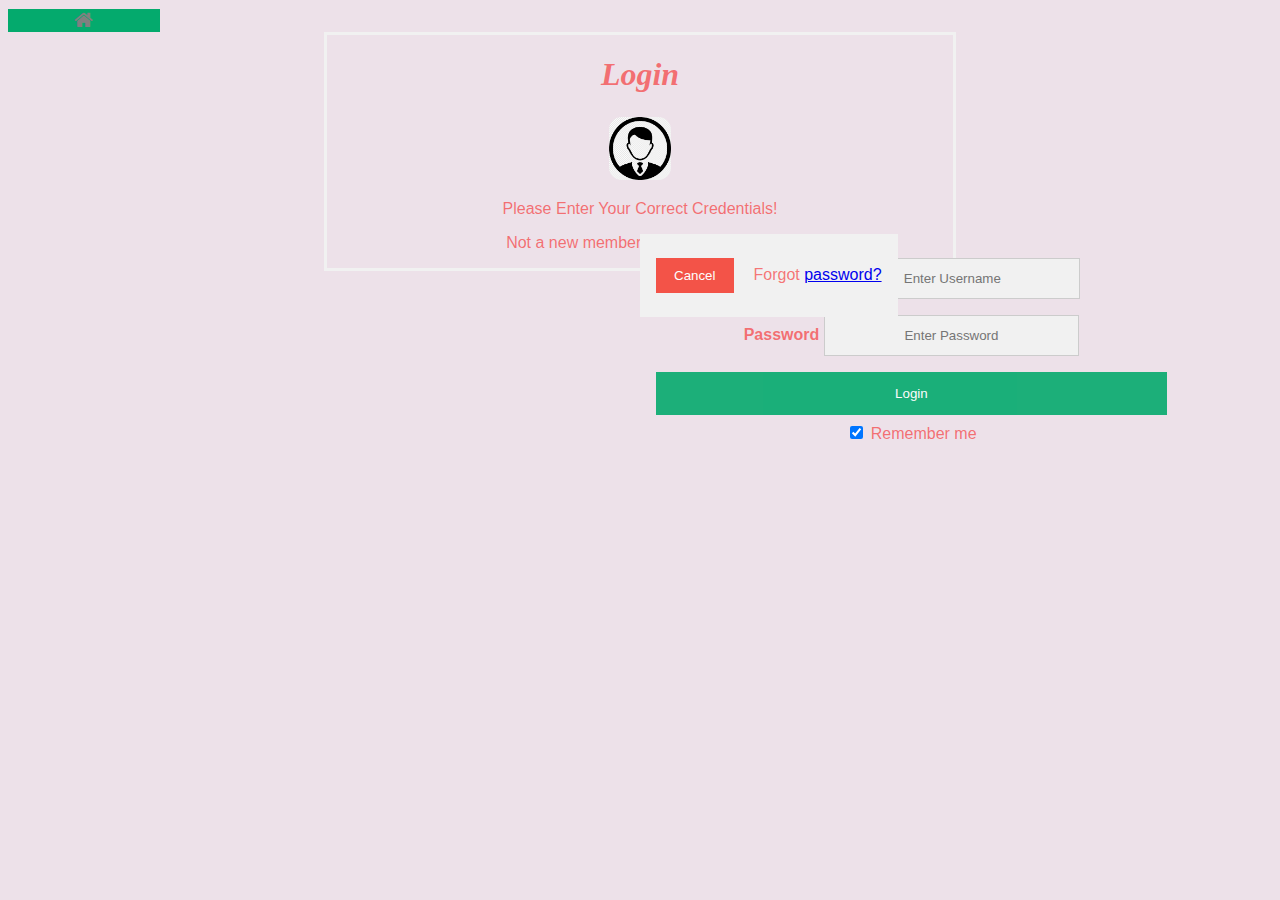
==== login.html @ f66c1479 "I just badded some new images with better features" ====
<!DOCTYPE html>
<html lang="en">
<head>
    <meta charset="UTF-8">
    <meta http-equiv="X-UA-Compatible" content="IE=edge">
    <meta name="viewport" content="width=device-width, initial-scale=1.0">
    <title>Login Page</title>
    <link rel="stylesheet" href="https://cdnjs.cloudflare.com/ajax/libs/font-awesome/4.7.0/css/font-awesome.min.css">
    <link rel="stylesheet" href="home.css">
</head>
<body>

    
      <div class="icon-bar">
        <a class="active" href="home.html"><i class="fa fa-home"></i></a>
      </div>
  
    <form action="action_page.php" method="post">
      <h1>Login</h1>
        <div class="imgcontainer">
          <img src="./image/avatar.png" alt="Avatar" class="avatar">
        </div>
        <p>Please Enter Your Correct Credentials!</p>
      
        <div class="container">
          <label for="uname"><b>Username</b></label>
          <input type="text" placeholder="Enter Username" name="uname" required><br>
      
          <label for="psw"><b>Password</b></label>
          <input type="password" placeholder="Enter Password" name="psw" required>
      
          <button type="submit">Login</button>
          <label>
            <input type="checkbox" checked="checked" name="remember"> Remember me
          </label>
        </div>
      
        <div class="container" style="background-color:#f1f1f1">
          <button type="button" class="cancelbtn">Cancel</button>
          <span class="psw">Forgot <a href="#">password?</a></span>
        </div>
        <div>
          <p>Not a new member ? click on <a href="signup.html">Sign Up</a> </p>
        </div>
      </form>
 
</body>
</html>
---- home.css ----
body{
    background-color: rgba(210, 180, 200 , 0.4);
    padding: 0px;
    color: rgba(247, 34, 34, 0.6);
    font-family: Arial, Helvetica, sans-serif;
}

.header{
    background-color: darkblue;
    color:gray;
    width:98%;
    float: inline-end;
    padding: 10px;
    line-height: 20px;
}
a button {
  background-color: #04AA6D;
  color: white;
  padding: 0px;
  margin-left: 15px ;
  border: 1px solid #000000;
  cursor: pointer;
  width: 6%;
  line-height: 16px;
  opacity: 1;
}

a button:hover{
  color: white;
}
.icon-bar {
  width: 80%; 
  background-color: #555; 
   
}

.icon-bar a {
  float: left; 
  text-align: center; 
  width: 15%; 
  margin-top: 1px;
  transition: all 0.3s ease; /* Add transition for hover effects */
  color: gray; /* White text color */
  font-size: 20px;
}

.icon-bar a:hover {
  background-color: rgb(187, 127, 127); /* Add a hover color */
}

.active {
  background-color: #04AA6D; /* Add an active/current color */
}

h1{
    font-family:papyrus;
    font-style:italic;

}
div .favorite{
  margin: 10px 10x;
  
  
  
}

.menu li {
    font-weight: bolder ;
    color: gray;
    display: inline;
    float: right;
    margin-left: 17px;
    text-decoration: none;
}

.menu a{
    text-decoration: none;
    color: gray;
}
main img{
  width: 100%;
  display: grid;
  height: 500px;
  margin: 20px auto 20px auto;
  
}



/* Position the image container (needed to position the left and right arrows) */
.container {
  position: absolute;
}

/* Hide the images by default */
.mySlides {
  display: none;
}

/* Add a pointer when hovering over the thumbnail images */
.cursor {
  cursor: pointer;
}

/* Next & previous buttons */
.prev,
.next {
  cursor: pointer;
  position: absolute;
  top: 40%;
  width: auto;
  padding: 16px;
  margin-top: -50px;
  color: white;
  font-weight: bold;
  font-size: 20px;
  border-radius: 0 3px 3px 0;
  user-select: none;
  -webkit-user-select: none;
}

/* Position the "next button" to the right */
.next {
  right: 0;
  border-radius: 3px 0 0 3px;
}

/* On hover, add a black background color with a little bit see-through 
.prev:hover,
.next:hover {
  background-color: rgba(0, 0, 0, 0.8);
}

/* Number text (1/3 etc) *
.numbertext {
  color: #f2f2f2;
  font-size: 12px;
  padding: 8px 12px;
  position: absolute;
  top: 0;
}

/* Container for image text 
.caption-container {
  text-align: center;
  background-color: #222;
  padding: 2px 16px;
  color: white;
}

.row:after {
  content: "";
  display: table;
  clear: both;
}
*/
/* Six columns side by side */
.column {
  float: left;
  width: 16.66%;
}

/* Add a transparency effect for thumnbail images */
.demo {
  opacity: 0.6;
}

.active,
.demo:hover {
  opacity: 1;
}

.gallery img{
  width: 300px;
  height: 300px;
  padding: 15px 15px;
  margin: auto;
  display: flex;
  font-display: grid;
}

.gallery{
  margin: 15px;
  padding: 10px;
  width: 29%;
  float :left;
  height: 510px;


}

  .desc {
    font-family:  'Lucida Sans Regular', 'Lucida Grande',  Verdana, sans-serif;
    color: black;
    font-size: 16px;
  width: 280px;
  padding-bottom: 10px;
}




/*here is the sign up page style sheet
* {box-sizing: border-box}

/* Full-width input fields */
form{
  display: inline-block;
  margin-left: 25%;
  margin-right: 25%;
  text-align: center;
}

input[type=text], input[type=password] {
  width: 50%;
  padding: 15px;
  margin: 5px 0 22px 0;
  text-align: center;
  border: none;
  background: #f1f1f1;
}

input[type=text]:focus, input[type=password]:focus {
  background-color: #ddd;
  outline: none;
}

hr {
  border: 1px solid #f1f1f1;
  margin-bottom: 25px;
}

/* Set a style for all buttons */
button {
  background-color: #04AA6D;
  color: white;
  padding: 14px 20px;
  margin: 8px 0;
  border: none;
  cursor: pointer;
  width: 100%;
  opacity: 0.9;
}

button:hover {
  opacity:1;
}

/* Extra styles for the cancel button */
.cancelbtn {
  padding: 14px 20px;
  background-color: #f44336;
}

/* Float cancel and signup buttons and add an equal width */
.cancelbtn, .signupbtn {
  float: left;
  width: 50%;
}

/* Add padding to container elements */
.container {
  padding: 16px;
  display:inline-block;
  margin: auto;
}

/* Clear floats */
.clearfix::after {
  content: "";
  clear: both;
  display: table;
}

/* Change styles for cancel button and signup button on extra small screens */
@media screen and (max-width: 300px) {
  .cancelbtn, .signupbtn {
    width: 50%;
  }
}


/*Style sheet for login page
     Step 2) Add CSS:
      Example
      /* Bordered form */
      form {
        border: 3px solid #f1f1f1;
      }
      
      /* Full-width inputs */
      input[type=text], input[type=password] {
        width: 50%;
        padding: 12px 20px;
        margin: 8px 0;
        display: inline-block;
        border: 1px solid #ccc;
        box-sizing: border-box;
      }
      
      /* Set a style for all buttons */
      button {
        background-color: #04AA6D;
        color: white;
        padding: 14px 20px;
        margin: 8px 0;
        border: none;
        cursor: pointer;
        width: 100%;
      }
      
      /* Add a hover effect for buttons */
      button:hover {
        opacity: 0.8;
      }
      
      /* Extra style for the cancel button (red) */
      .cancelbtn {
        width: auto;
        padding: 10px 18px;
        margin-right: 20px;
        background-color: #f44336;
      }
      
      /* Center the avatar image inside this container */
      .imgcontainer {
        text-align: center;
        margin: 24px 0 12px 0;
      }
      
      /* Avatar image */
      img.avatar {
        width: 10%;
        border-radius: 20%;
      }
      
      /* Add padding to containers */
      .container {
        padding: 16px;
      }
      
      /* The "Forgot password" text */
      span.psw {
        float: right;
        padding-top: 16px;
      }
      
      /* Change styles for span and cancel button on extra small screens */
      @media screen and (max-width: 300px) {
        span.psw {
          display: block;
          float: none;
        }
        .cancelbtn {
          width: 100%;
        }
      }
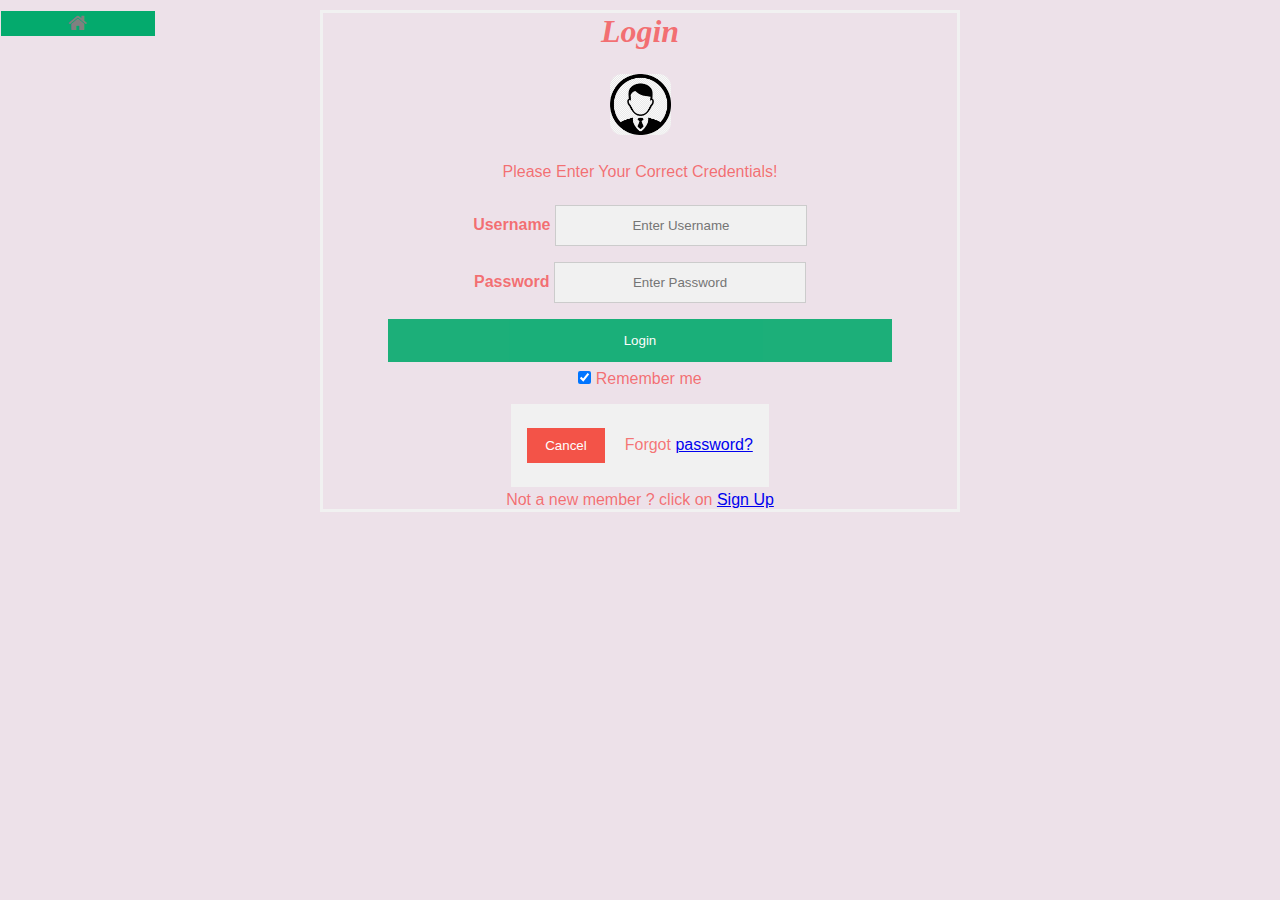
==== commit 7c99951d: "few changes added" ====
--- a/login.html
+++ b/login.html
@@ -12,7 +12,7 @@
 
     
       <div class="icon-bar">
-        <a class="active" href="home.html"><i class="fa fa-home"></i></a>
+        <a class="active" href="index.html"><i class="fa fa-home"></i></a>
       </div>
   
     <form action="action_page.php" method="post">
@@ -43,6 +43,6 @@
           <p>Not a new member ? click on <a href="signup.html">Sign Up</a> </p>
         </div>
       </form>
- 
+      <script src="home.js"></script>
 </body>
 </html>--- a/home.css
+++ b/home.css
@@ -1,28 +1,33 @@
-
+*{
+  box-sizing:border-box;
+  padding: 0;
+  margin: 0; 
+}
 body{
     background-color: rgba(210, 180, 200 , 0.4);
-    padding: 0px;
     color: rgba(247, 34, 34, 0.6);
     font-family: Arial, Helvetica, sans-serif;
+
 }
 
 .header{
     background-color: darkblue;
     color:gray;
-    width:98%;
+    width:100%;
     float: inline-end;
     padding: 10px;
-    line-height: 20px;
+    height: 80px;
+    line-height: 25px;
 }
 a button {
   background-color: #04AA6D;
   color: white;
-  padding: 0px;
-  margin-left: 15px ;
+  margin-left: 20px ;
+  padding: 0;
   border: 1px solid #000000;
   cursor: pointer;
   width: 6%;
-  line-height: 16px;
+  height: 15px;
   opacity: 1;
 }
 
@@ -32,14 +37,15 @@
 .icon-bar {
   width: 80%; 
   background-color: #555; 
-   
+  margin-top: 10px;
 }
 
 .icon-bar a {
   float: left; 
   text-align: center; 
   width: 15%; 
-  margin-top: 1px;
+  margin: 1px;
+  padding: 1px;
   transition: all 0.3s ease; /* Add transition for hover effects */
   color: gray; /* White text color */
   font-size: 20px;
@@ -60,8 +66,6 @@
 }
 div .favorite{
   margin: 10px 10x;
-  
-  
   
 }
 
@@ -90,7 +94,7 @@
 
 /* Position the image container (needed to position the left and right arrows) */
 .container {
-  position: absolute;
+  position: relative;
 }
 
 /* Hide the images by default */
@@ -108,13 +112,13 @@
 .next {
   cursor: pointer;
   position: absolute;
-  top: 40%;
+  top: 90%;
   width: auto;
   padding: 16px;
-  margin-top: -50px;
+  margin-top: 80px;
   color: white;
   font-weight: bold;
-  font-size: 20px;
+  font-size: 25px;
   border-radius: 0 3px 3px 0;
   user-select: none;
   -webkit-user-select: none;
@@ -126,35 +130,6 @@
   border-radius: 3px 0 0 3px;
 }
 
-/* On hover, add a black background color with a little bit see-through 
-.prev:hover,
-.next:hover {
-  background-color: rgba(0, 0, 0, 0.8);
-}
-
-/* Number text (1/3 etc) *
-.numbertext {
-  color: #f2f2f2;
-  font-size: 12px;
-  padding: 8px 12px;
-  position: absolute;
-  top: 0;
-}
-
-/* Container for image text 
-.caption-container {
-  text-align: center;
-  background-color: #222;
-  padding: 2px 16px;
-  color: white;
-}
-
-.row:after {
-  content: "";
-  display: table;
-  clear: both;
-}
-*/
 /* Six columns side by side */
 .column {
   float: left;
@@ -172,10 +147,9 @@
 }
 
 .gallery img{
-  width: 300px;
-  height: 300px;
-  padding: 15px 15px;
-  margin: auto;
+  width:100%;
+  height: 70%;
+  padding: 25px 15px;
   display: flex;
   font-display: grid;
 }
@@ -186,27 +160,27 @@
   width: 29%;
   float :left;
   height: 510px;
+  margin-bottom:45px ;
 
 
 }
 
   .desc {
-    font-family:  'Lucida Sans Regular', 'Lucida Grande',  Verdana, sans-serif;
+    font-family:  Verdana, sans-serif;
     color: black;
-    font-size: 16px;
-  width: 280px;
-  padding-bottom: 10px;
-}
-
-
-
+    font-size: 14px;
+    width: 100%;
+    margin-bottom: 20px;
+    
+    
+}
 
 /*here is the sign up page style sheet
 * {box-sizing: border-box}
 
 /* Full-width input fields */
 form{
-  display: inline-block;
+  display: block;
   margin-left: 25%;
   margin-right: 25%;
   text-align: center;
@@ -217,7 +191,7 @@
   padding: 15px;
   margin: 5px 0 22px 0;
   text-align: center;
-  border: none;
+  border: 1px solid black;
   background: #f1f1f1;
 }
 
@@ -264,6 +238,7 @@
   padding: 16px;
   display:inline-block;
   margin: auto;
+  height: fit-content;
 }
 
 /* Clear floats */
@@ -273,17 +248,7 @@
   display: table;
 }
 
-/* Change styles for cancel button and signup button on extra small screens */
-@media screen and (max-width: 300px) {
-  .cancelbtn, .signupbtn {
-    width: 50%;
-  }
-}
-
-
-/*Style sheet for login page
-     Step 2) Add CSS:
-      Example
+
       /* Bordered form */
       form {
         border: 3px solid #f1f1f1;
@@ -294,9 +259,9 @@
         width: 50%;
         padding: 12px 20px;
         margin: 8px 0;
-        display: inline-block;
         border: 1px solid #ccc;
-        box-sizing: border-box;
+        border-width: 25%;
+        
       }
       
       /* Set a style for all buttons */
@@ -326,7 +291,7 @@
       /* Center the avatar image inside this container */
       .imgcontainer {
         text-align: center;
-        margin: 24px 0 12px 0;
+        margin: 24px  12px  ;
       }
       
       /* Avatar image */
@@ -345,15 +310,46 @@
         float: right;
         padding-top: 16px;
       }
-      
-      /* Change styles for span and cancel button on extra small screens */
-      @media screen and (max-width: 300px) {
-        span.psw {
-          display: block;
-          float: none;
-        }
-        .cancelbtn {
-          width: 100%;
-        }
-      }
-    +.aside {
+  max-width: 100%;
+  margin: 25px 5px 10px;
+  float: left;
+}
+      footer{
+        
+        list-style-type: none;
+      }
+    
+.about li {
+  font-family: Georgia, 'Times New Roman', Times, serif;
+  font-size: medium;
+  padding: 5px;
+  margin: 0px;
+  list-style-type: none;
+  
+}
+
+.help li{
+  font-family: Georgia, 'Times New Roman', Times, serif;
+  font-size: medium;
+  padding: 5px;
+  margin: 0px;
+  list-style-type: none;
+}
+.follow li {
+  font-family: Georgia, 'Times New Roman', Times, serif;
+  font-size: medium;
+  padding: 5px;
+  margin: 0px;
+  list-style-type: none;
+}
+footer{
+  display: flex;
+ 
+  width: 50%;
+}
+ footer div{
+   margin: 15px 20px 10px;
+   padding: 15px;
+   
+ } 
